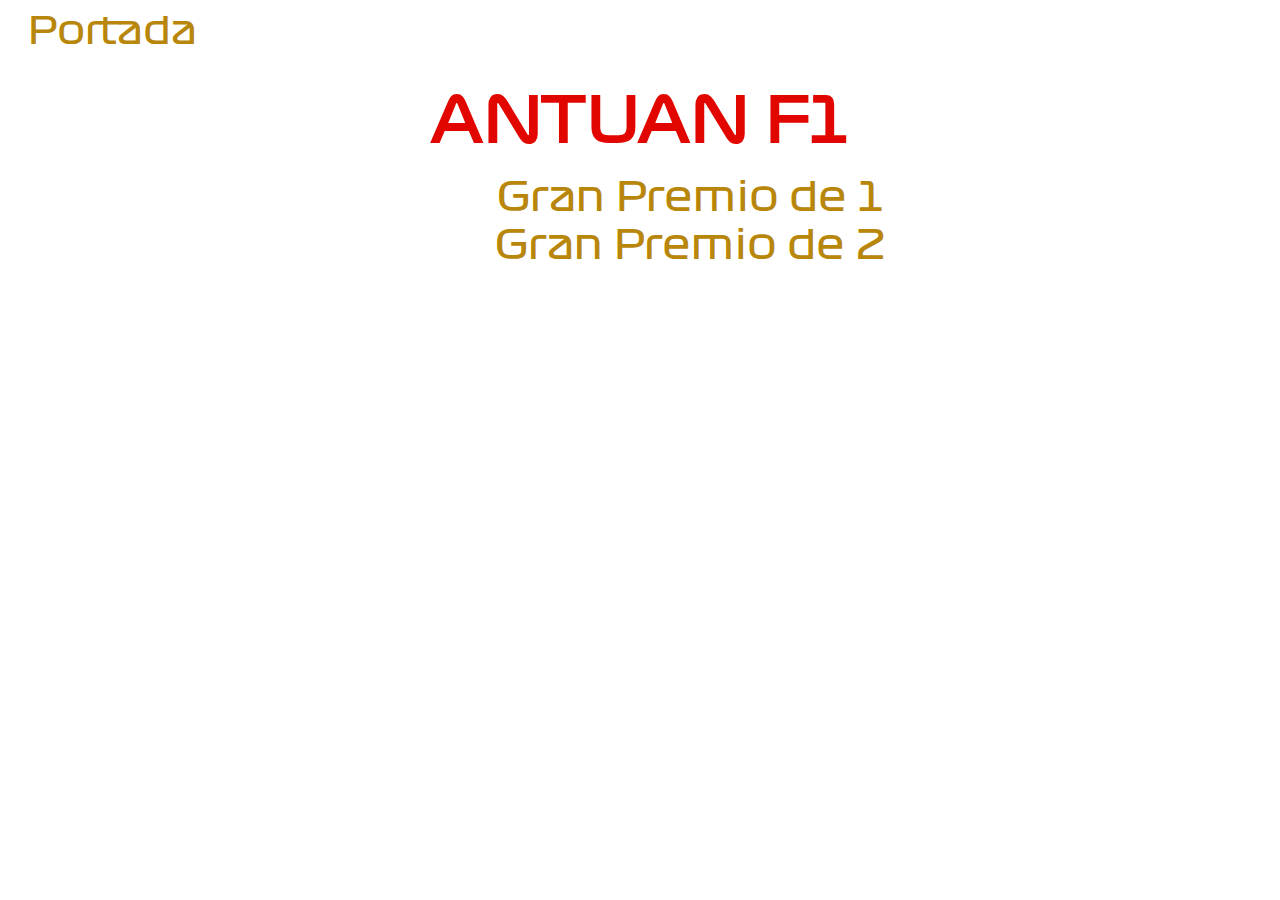
==== index.html @ 024162c1 "subida inicial" ====
<!DOCTYPE html>
<html>
 
    <head lang="es">
        <meta charset="UTF-8">
        <title>ANTUANF1</title>
        <meta name="Formula uno" content="Formula uno simulación">
        <link rel="stylesheet" type="text/css" href="style.css" />        
    </head>

    <body background="background/xxxx.jpg" class="imagen_background">
        <div w3-include-html="header.html"></div>
        <div class="migas">
            <ul>
                <li><a href="index.html">Portada</a></li>
            </ul>
        </div>
        <p class="titulo3">ANTUAN F1</p>
        <p class="nombre_seccion">
            <a href="xxxx.html">Gran Premio de 1</a>
        </p>
<!--
        <div class="caja_seccion">
            <a href="favorites.html">
                <img class="imagen_seccion" src="images/xxxxx.jpg"/>
            </a>
        </div>
 -->       
 
        <p class="nombre_seccion">
            <a href="xxxx.html">Gran Premio de 2</a>
        </p>


        <div w3-include-html="footer.html"></div>        
    </body>

</html>
---- style.css ----
@font-face {
    font-family: ArcadeClassic;
    src: url(fonts/ARCADECLASSIC.TTF);
}
@font-face {
    font-family: F1-regular;
    src: url(fonts/Formula1-Regular.woff2);
}

a:link  {
    text-decoration: none;
    color: #B8860B;
}

a:visited  {
    text-decoration: none;
    color: #D2691E;
}

a:hover  {
    text-decoration: none;
    color: #DAA520;
}

a:active  {
    text-decoration: none;
    color: #A0522D;
}

.migas {
    font-size: 38px;
    padding-left: 20px;
    color: #000000;
    text-decoration: none;
    background-color: transparent;
    font-family: "F1-regular";
    }
  
 .migas ul {
    margin: 0;
    padding: 0;
    display: inline;
    }
  
 .migas ul li {
    list-style: none;
    display: inline;
    }
  

.titulo1{

    text-align: center;
    font-size: 78px;
    line-height: 36px;
    font-family: "F1-regular";
    margin-bottom: 10px;
    margin-top: 50px;
}
.titulo2{

    font-size: 32px;
    line-height: 36px;
    font-family: "F1-regular";
    margin-bottom: 10px;
    text-align: center;
}
.titulo3{
    color: #e10600;
    font-family: "F1-regular";
    font-size: 60px;
    line-height: 14px;
    letter-spacing: .5px;
    text-transform: uppercase;
    font-weight: 700;
    text-align: center;
}

.footer{
    font-size: 15px;
    line-height: 36px;
    font-family: "F1-regular";
    margin-bottom: 10px;
    text-align: center;

}

.nombre_seccion{

    font-size: 40px;
    font-family: F1-regular;
    letter-spacing: .2px;
    line-height: 18px;
    margin-top: 10px;
    margin-right: 0px;
    margin-bottom: 30px;
    margin-left: 100px;   
    text-align: center;
}

.caja_seccion{
    margin-left: 70px;   
    max-width: 100%;
    padding-left: 10px;
    padding-right: 10px;
    height: auto;
    text-align: center;
    

}

.imagen_background img{
    opacity: 0.1;
}
.imagen_seccion{

    max-width: 500px;
    max-height: 400px;
    
}

.nombre_juego{

    font-size: 40px;
    font-family: F1-regular;
    letter-spacing: .2px;
    line-height: 18px;
    margin-top: 10px;
    margin-right: 0px;
    margin-bottom: 30px;
    margin-left: 100px;   
    text-align: left;
}

.caja_juego{
    margin-left: 70px;   
    max-width: 100%;
    padding-left: 10px;
    padding-right: 10px;
    height: auto;
    text-align: center;

}
.imagen_juego{

    max-width: 500px;
    max-height: 400px;
}

.round_image{

    border-radius: 50%;
}

/* controls table */
.controls {
    font-family: "F1-regular", Arial, Helvetica, sans-serif;
    border-collapse: collapse;
    width: 75%;
    margin-right: 100px;
    margin-left: 100px;  
    text-align: center; 
  }
  
.controls td, .controls th {
border: 1px solid #ddd;
padding: 8px;
font-size: 24px;
}

.controls tr:nth-child(even){background-color: #f2f2f2;}

.controls tr:hover {background-color: #ddd;}

.controls th {
padding-top: 12px;
padding-bottom: 12px;
text-align: center;
background-color: #30b131;
color: #000000;
}

.description {

    font-family: "F1-regular", Arial, Helvetica, sans-serif;
    text-align: left; 
    margin-left: 100px;  
}

/*ZOOM IMAGE */
/* [1] The container */
.img-hover-zoom {

    overflow: hidden; /* [1.2] Hide the overflowing of child elements */
  }
  
  /* [2] Transition property for smooth transformation of images */
  .img-hover-zoom img {
    transition: transform .9s ease;
  }
  
  /* [3] Finally, transforming the image when container gets hovered */
  .img-hover-zoom:hover img {
    transform: scale(1.2);
  }
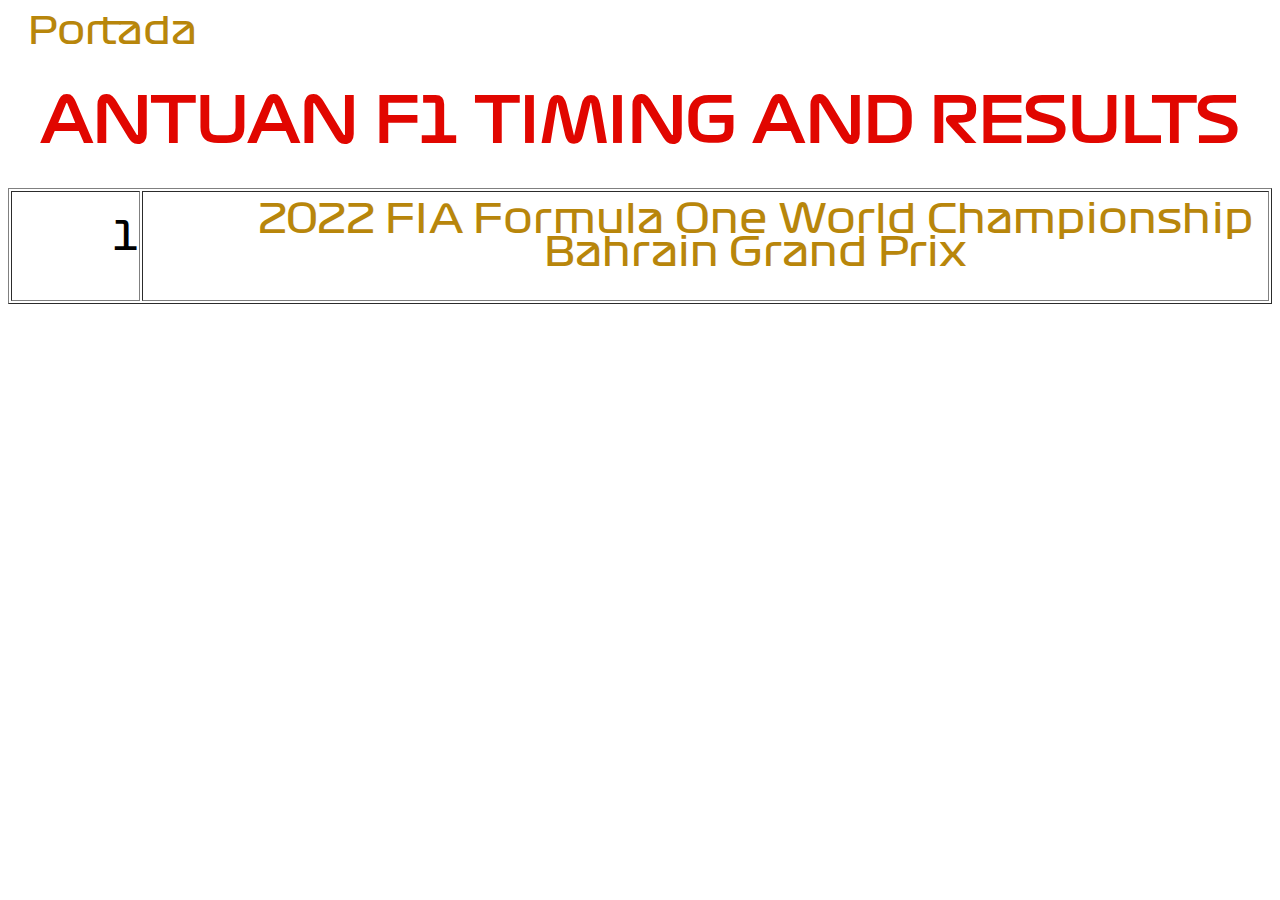
==== commit 9801ff5c: "New Timing page" ====
--- a/index.html
+++ b/index.html
@@ -3,9 +3,45 @@
  
     <head lang="es">
         <meta charset="UTF-8">
-        <title>ANTUANF1</title>
+        <title>ANTUANF1 Timing and Results</title>
         <meta name="Formula uno" content="Formula uno simulación">
-        <link rel="stylesheet" type="text/css" href="style.css" />        
+        <link rel="stylesheet" type="text/css" href="style.css" />
+        <script src="js/json.js"></script>
+        <script>
+            var gps
+            var gp
+
+            function readGps(text){
+                 gps = JSON.parse(text); //parse JSON
+                 console.log(gps);
+                 for (let index in gps) {
+                    gp = gps[index]
+                    readTextFile("2022/data/gpinfo_"+gp+".json", readGp)
+                 }
+            }
+            function readGp(text){
+                 var data = JSON.parse(text); //parse JSON
+                 console.log(data);
+                 document.getElementById("gps").innerHTML += ` 
+                <tr>
+                   <td>
+                    <p class="nombre_seccion">
+                    ` +data.round+ `
+                    </p>
+                   </td>
+                   <td>
+                    <p class="nombre_seccion">
+                        <a href="timing.html?gp=` +gp+ `">` +data.gp+ `</a>
+                    </p>
+                   </td>
+                </tr>
+
+                 `;
+            }
+            window.onload = function(){
+                readTextFile("2022/data/gps.json", readGps)
+            }
+        </script>    
     </head>
 
     <body background="background/xxxx.jpg" class="imagen_background">
@@ -15,23 +51,16 @@
                 <li><a href="index.html">Portada</a></li>
             </ul>
         </div>
-        <p class="titulo3">ANTUAN F1</p>
-        <p class="nombre_seccion">
-            <a href="xxxx.html">Gran Premio de 1</a>
-        </p>
-<!--
-        <div class="caja_seccion">
-            <a href="favorites.html">
-                <img class="imagen_seccion" src="images/xxxxx.jpg"/>
-            </a>
-        </div>
- -->       
- 
-        <p class="nombre_seccion">
-            <a href="xxxx.html">Gran Premio de 2</a>
-        </p>
+        <p class="titulo3">ANTUAN F1 Timing and results</p>
+        
+        <div>
+            <table id="gps" border="1">
+
+            </table>
 
 
+        </div>
+        
         <div w3-include-html="footer.html"></div>        
     </body>
 
--- a/style.css
+++ b/style.css
@@ -90,7 +90,7 @@
     font-size: 40px;
     font-family: F1-regular;
     letter-spacing: .2px;
-    line-height: 18px;
+    line-height: 33px;
     margin-top: 10px;
     margin-right: 0px;
     margin-bottom: 30px;
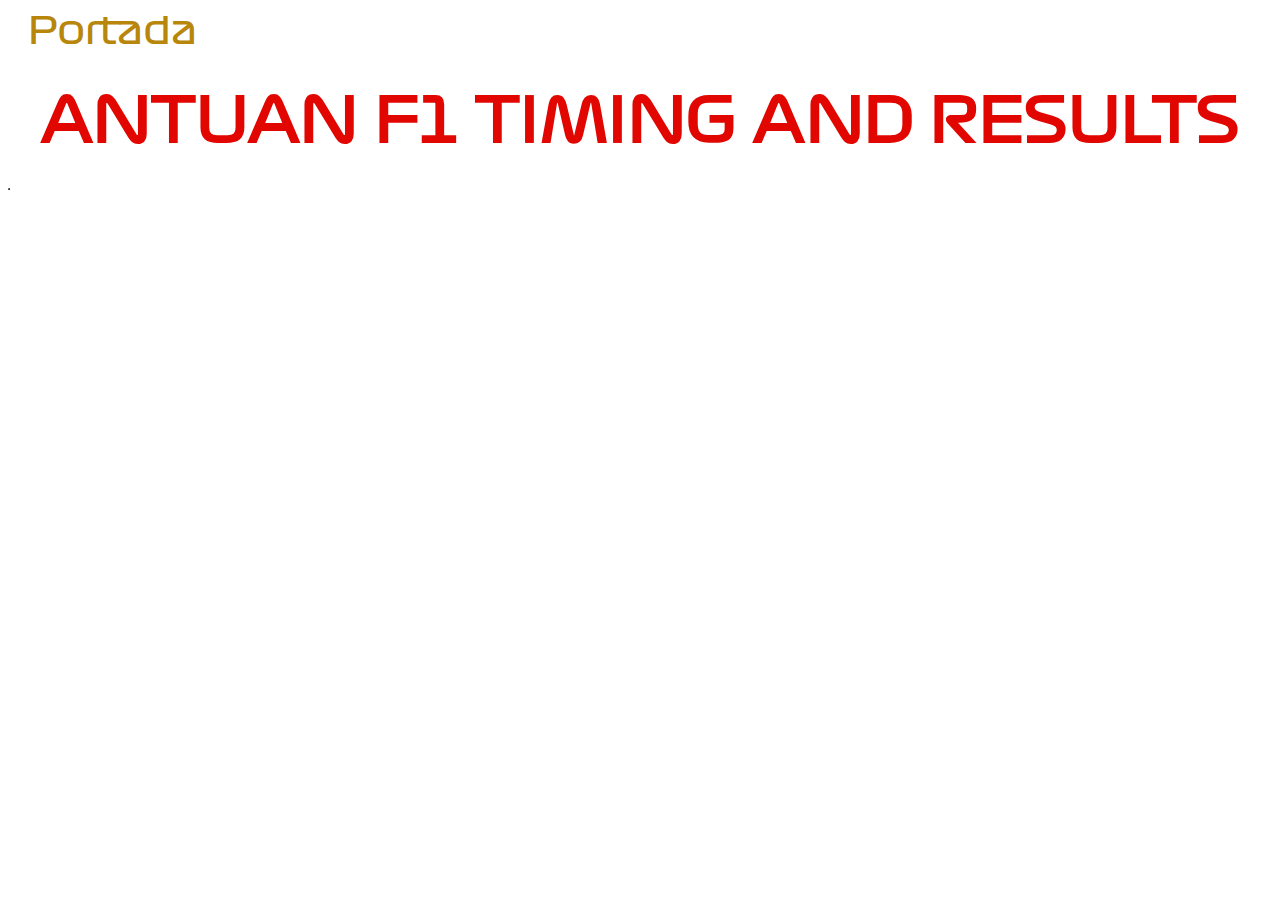
==== commit 2b9a80f1: "tyre types" ====
--- a/index.html
+++ b/index.html
@@ -15,7 +15,8 @@
                  gps = JSON.parse(text); //parse JSON
                  console.log(gps);
                  for (let index in gps) {
-                    gp = gps[index]
+                    gp_data = gps[index]
+                    gp = gp_data.gp     
                     readTextFile("2022/data/gpinfo_"+gp+".json", readGp)
                  }
             }
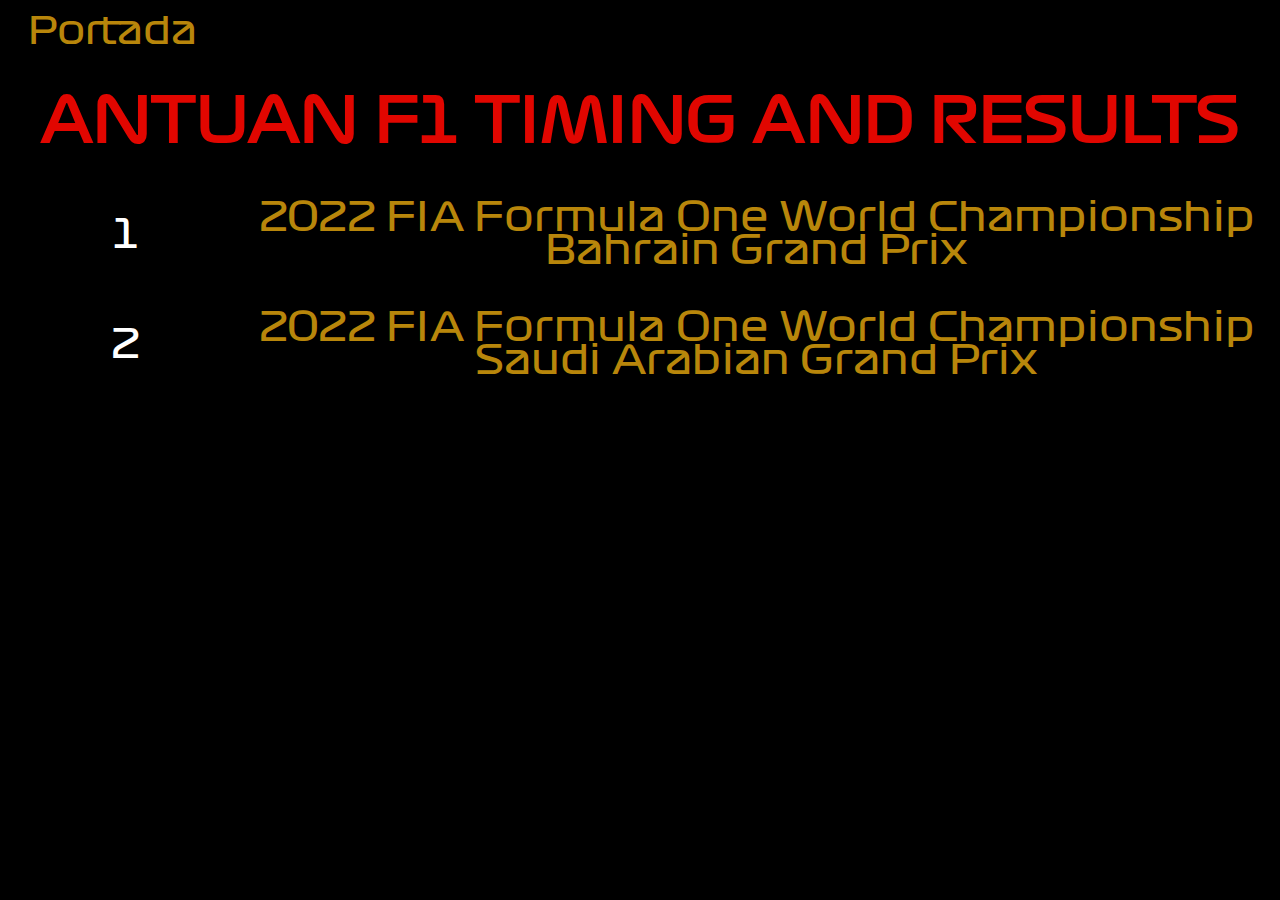
==== commit 71363db8: "personal best lap color green" ====
--- a/index.html
+++ b/index.html
@@ -55,7 +55,7 @@
         <p class="titulo3">ANTUAN F1 Timing and results</p>
         
         <div>
-            <table id="gps" border="1">
+            <table id="gps" border="0">
 
             </table>
 
--- a/style.css
+++ b/style.css
@@ -6,7 +6,11 @@
     font-family: F1-regular;
     src: url(fonts/Formula1-Regular.woff2);
 }
-
+@font-face {
+    font-family: F1-bold;
+    src: url(fonts/Formula1-Bold.woff2);
+}
+body {background-color: black;}
 a:link  {
     text-decoration: none;
     color: #B8860B;
@@ -27,6 +31,35 @@
     color: #A0522D;
 }
 
+tr:nth-child(even){
+    background-color: rgb(50, 50, 50);
+    color: white;
+}
+tr:nth-child(odd){
+    background-color: black;
+    color: white;
+}
+
+th{
+    background-color: black;
+    color: rgb(115, 115, 115);
+}
+td.number{
+    font-family: F1-bold;
+    color: rgb(0, 255, 255)
+}
+td.personalbest{
+    font-family: F1-bold;
+    color: rgb(0, 255, 34)
+}
+td.fastestlap{
+    font-family: F1-bold;
+    color: rgb(255, 0, 106)
+}
+td.normal{
+    font-family: F1-bold;
+    color: rgb(255, 255, 255)
+}
 .migas {
     font-size: 38px;
     padding-left: 20px;
@@ -58,12 +91,12 @@
     margin-top: 50px;
 }
 .titulo2{
-
     font-size: 32px;
     line-height: 36px;
     font-family: "F1-regular";
     margin-bottom: 10px;
     text-align: center;
+    color: white;
 }
 .titulo3{
     color: #e10600;
@@ -85,8 +118,9 @@
 
 }
 
+
 .nombre_seccion{
-
+    color: white;
     font-size: 40px;
     font-family: F1-regular;
     letter-spacing: .2px;
@@ -119,6 +153,7 @@
     
 }
 
+.background_color
 .nombre_juego{
 
     font-size: 40px;
